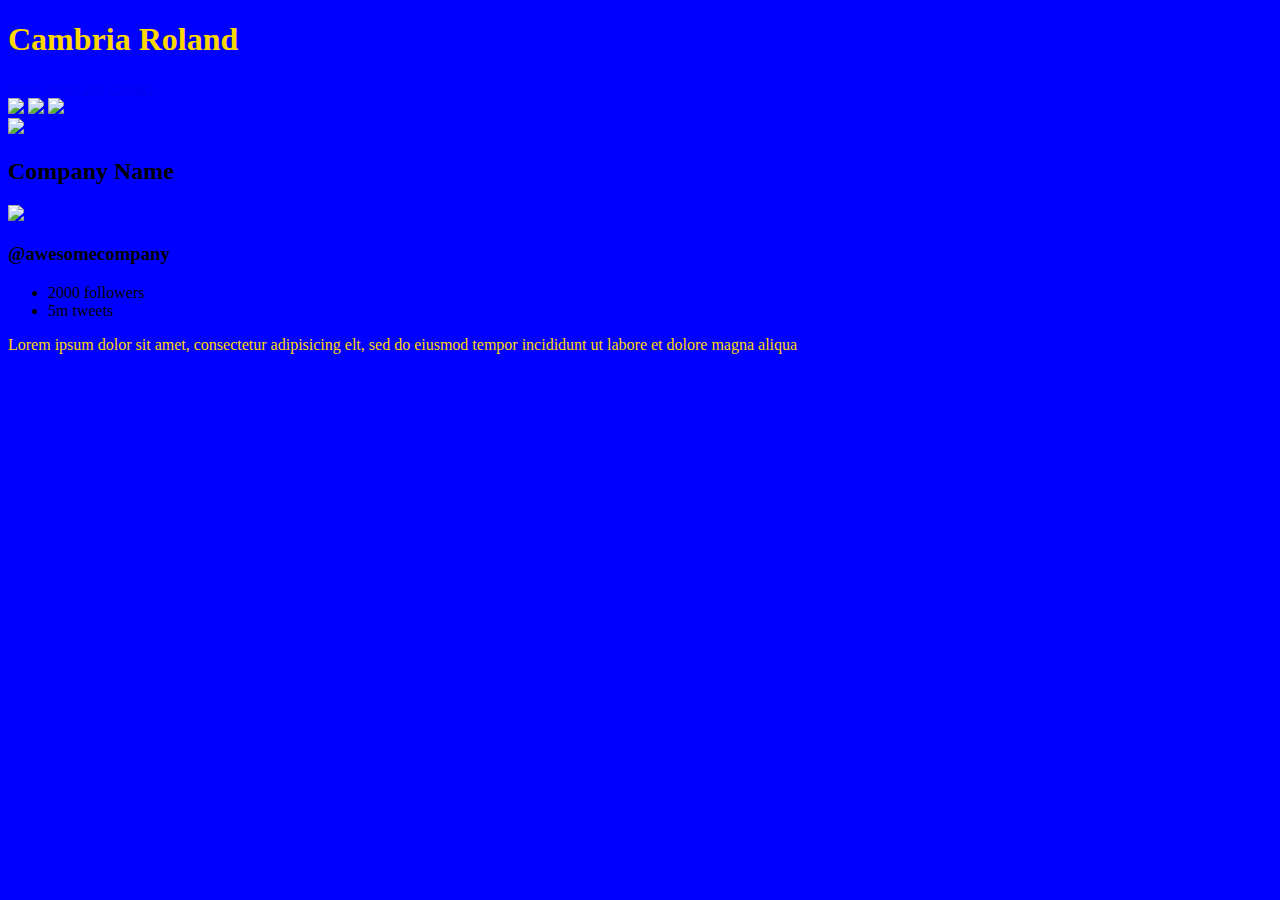
==== unit_3/index.html @ 11ed2a8a "update /image add" ====
<!DOCTYPE html>

<html>
	<head> 
		<link rel="stylesheet" type="text/css" href="css/main.css">
		<title> Cambria</title>
	</head>	
	<body>
		<header>
			<h1>Cambria Roland</h1>
			<nav>
				<a href="#">work</a>
				<a href="#">about me</a>
				<a href="#">contact</a>
			</nav>
		</header>
		<main> 
			<section>
				<a href="#" target="blank"> <img src="images/photo.jpg"></a>
				<a href="#" target="blank"> <img src="images/photo.jpg"></a>
				<a href="#" target="blank"> <img src="images/photo.jpg"></a>
			</section>
			<section> 
				<div> 
					<img src="images/logo.png">
					<h2>Company Name</h2>
					<img src="images/twitter.png">
					<h3>@awesomecompany</h3>
					<ul>
						<li>2000 followers</li>
						<li>5m tweets</li>
					</ul>
				</div> 
			</section>
		</main>
		<p> Lorem ipsum dolor sit amet, consectetur adipisicing elt, sed do eiusmod tempor incididunt ut labore et dolore magna aliqua</p>
	</body>
</html>
---- unit_3/css/main.css ----
body{
	background-color: blue;

}
h1, p {
	color:gold;
}
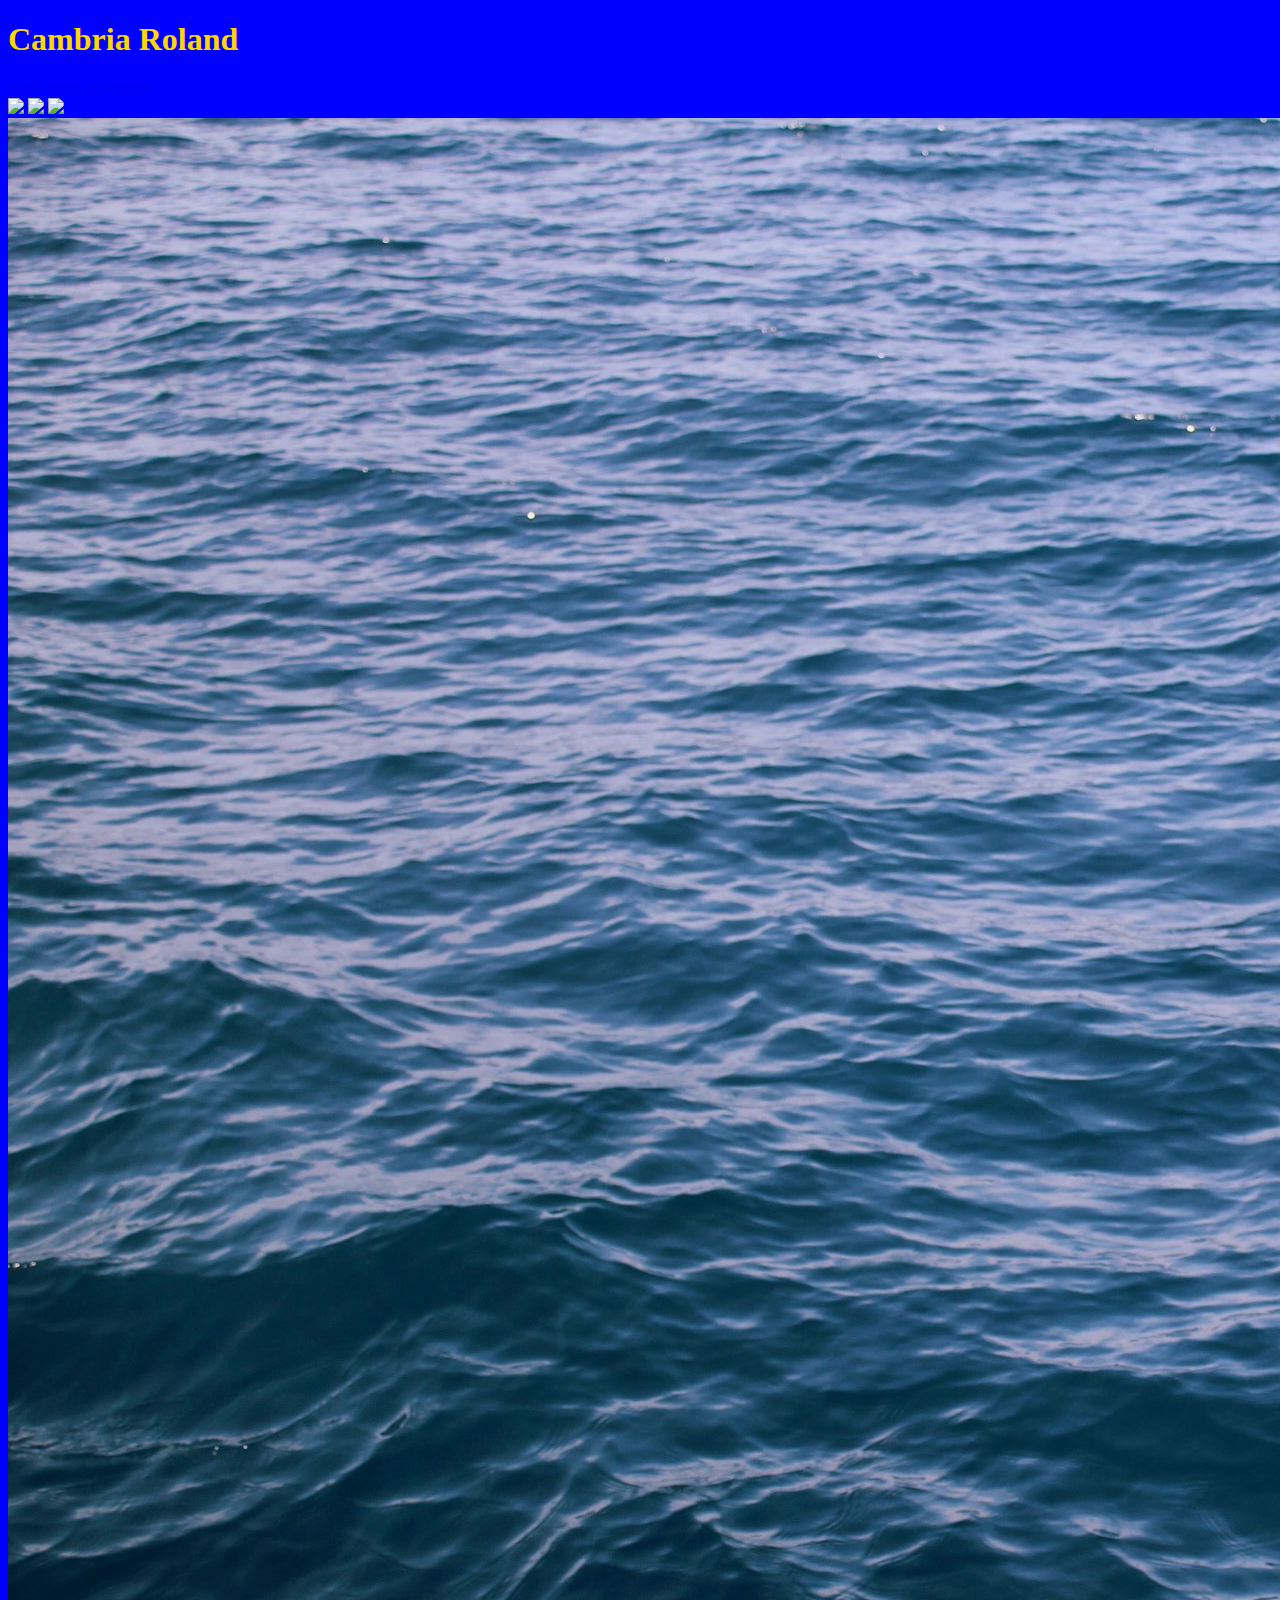
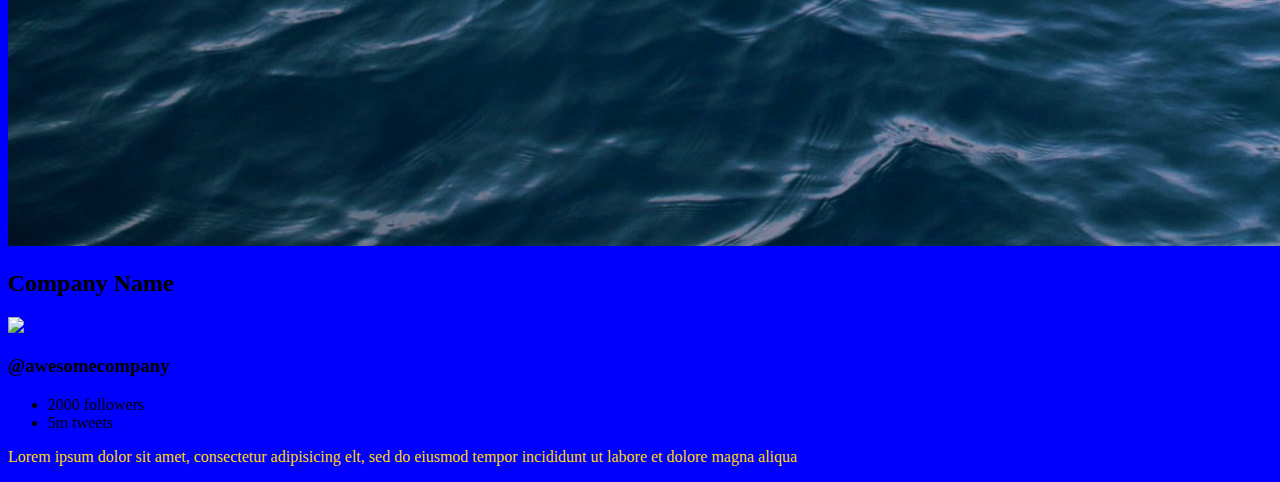
==== commit 5f4caaac: "image update" ====
--- a/unit_3/index.html
+++ b/unit_3/index.html
@@ -22,7 +22,7 @@
 			</section>
 			<section> 
 				<div> 
-					<img src="images/logo.png">
+					<img src="images/sea-water-ocean-waves.jpg">
 					<h2>Company Name</h2>
 					<img src="images/twitter.png">
 					<h3>@awesomecompany</h3>
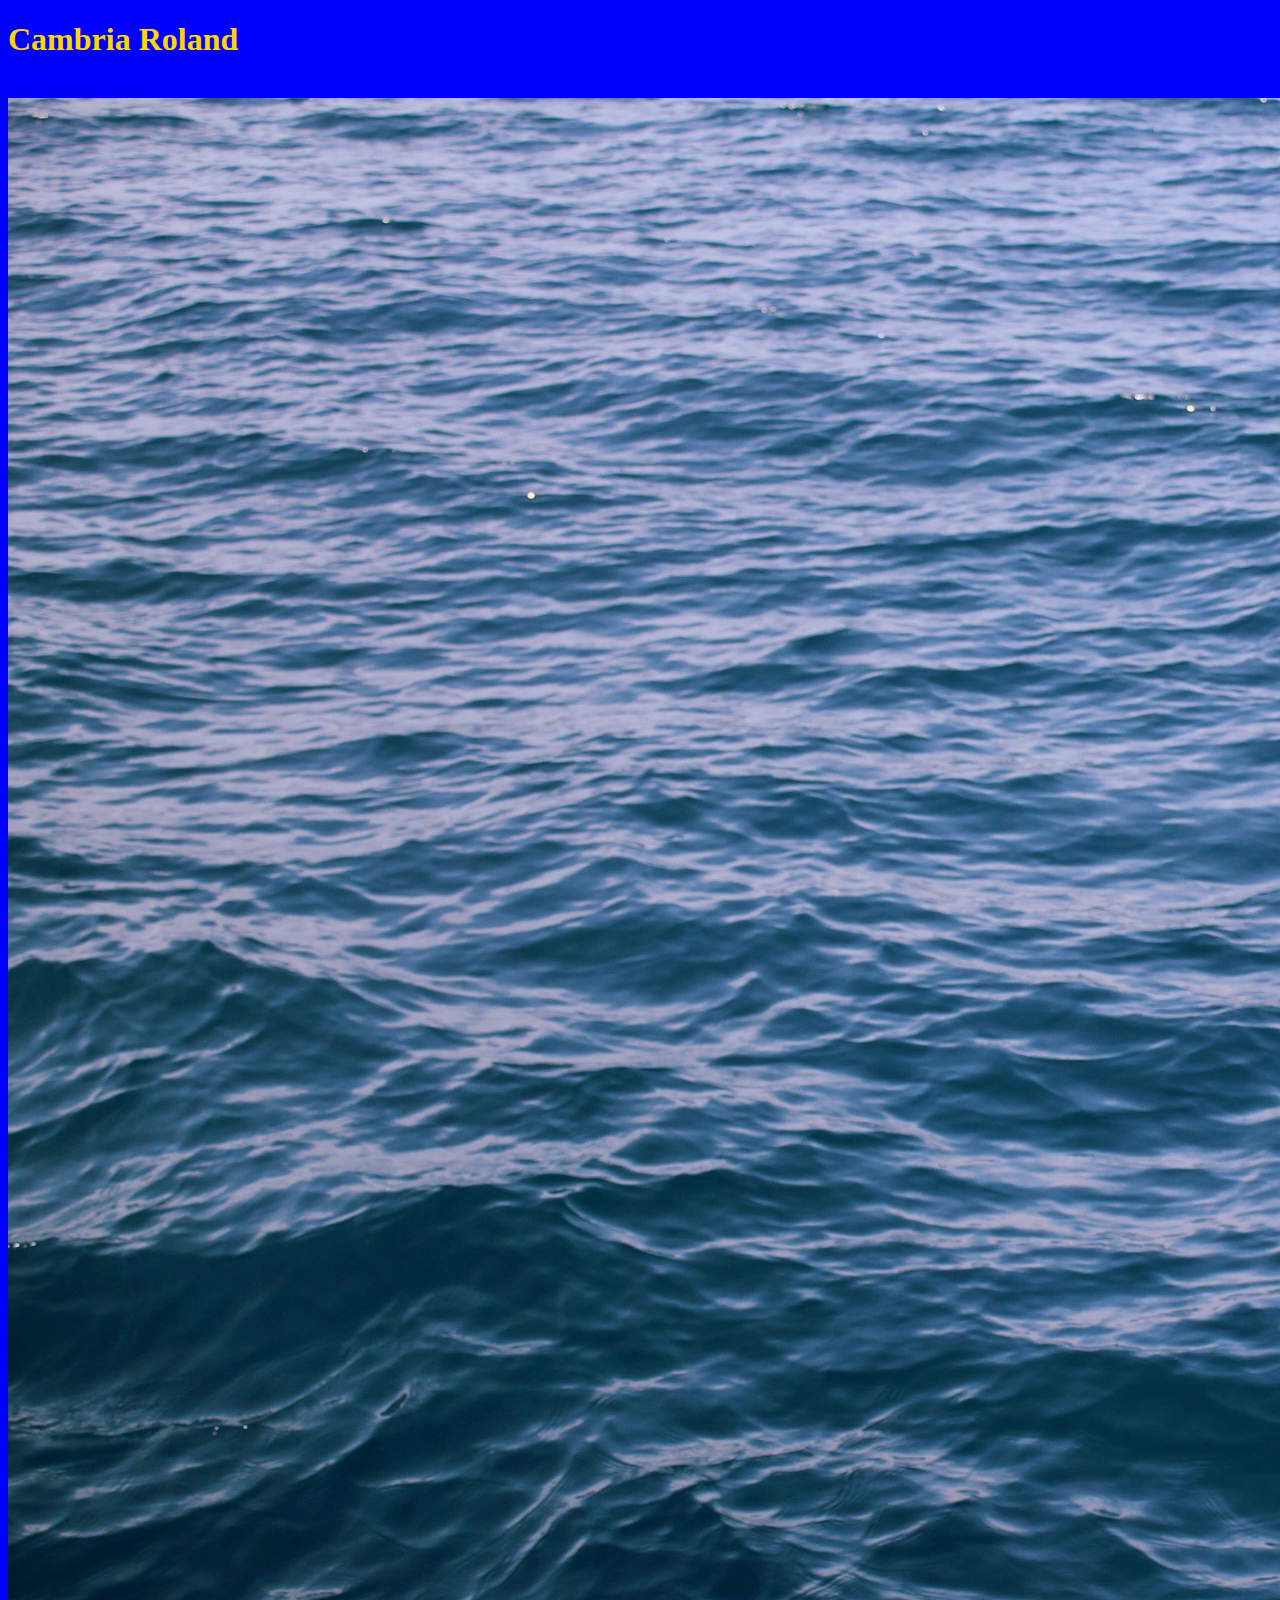
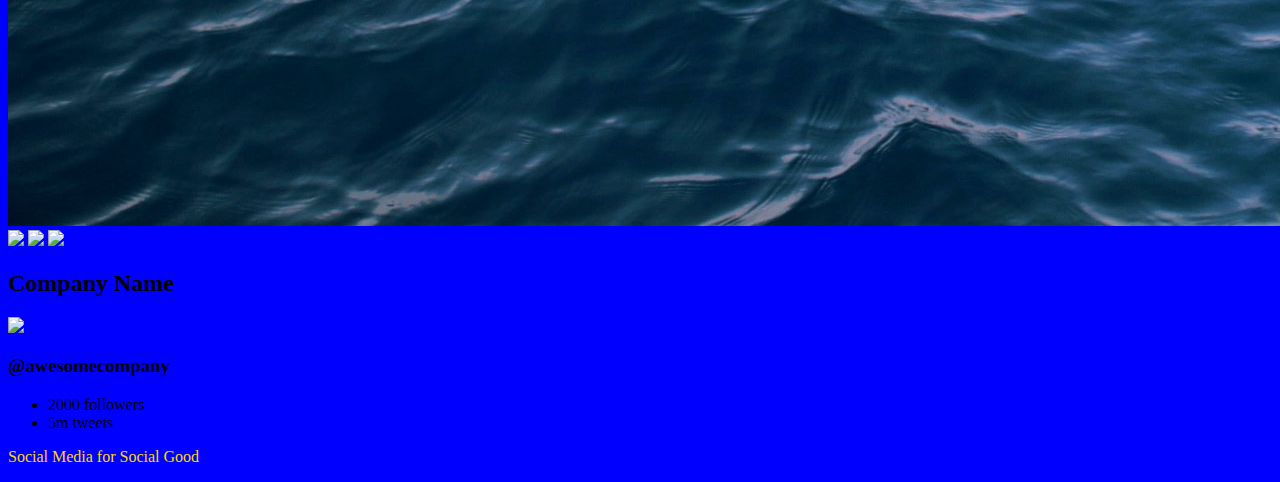
==== commit de5cf2c4: "change place of photo" ====
--- a/unit_3/index.html
+++ b/unit_3/index.html
@@ -3,7 +3,7 @@
 <html>
 	<head> 
 		<link rel="stylesheet" type="text/css" href="css/main.css">
-		<title> Cambria</title>
+		<title> Cambria Roland</title>
 	</head>	
 	<body>
 		<header>
@@ -15,6 +15,7 @@
 			</nav>
 		</header>
 		<main> 
+			<img src="images/sea-water-ocean-waves.jpg">
 			<section>
 				<a href="#" target="blank"> <img src="images/photo.jpg"></a>
 				<a href="#" target="blank"> <img src="images/photo.jpg"></a>
@@ -22,7 +23,7 @@
 			</section>
 			<section> 
 				<div> 
-					<img src="images/sea-water-ocean-waves.jpg">
+					
 					<h2>Company Name</h2>
 					<img src="images/twitter.png">
 					<h3>@awesomecompany</h3>
@@ -33,6 +34,6 @@
 				</div> 
 			</section>
 		</main>
-		<p> Lorem ipsum dolor sit amet, consectetur adipisicing elt, sed do eiusmod tempor incididunt ut labore et dolore magna aliqua</p>
+		<p> Social Media for Social Good </p>
 	</body>
 </html>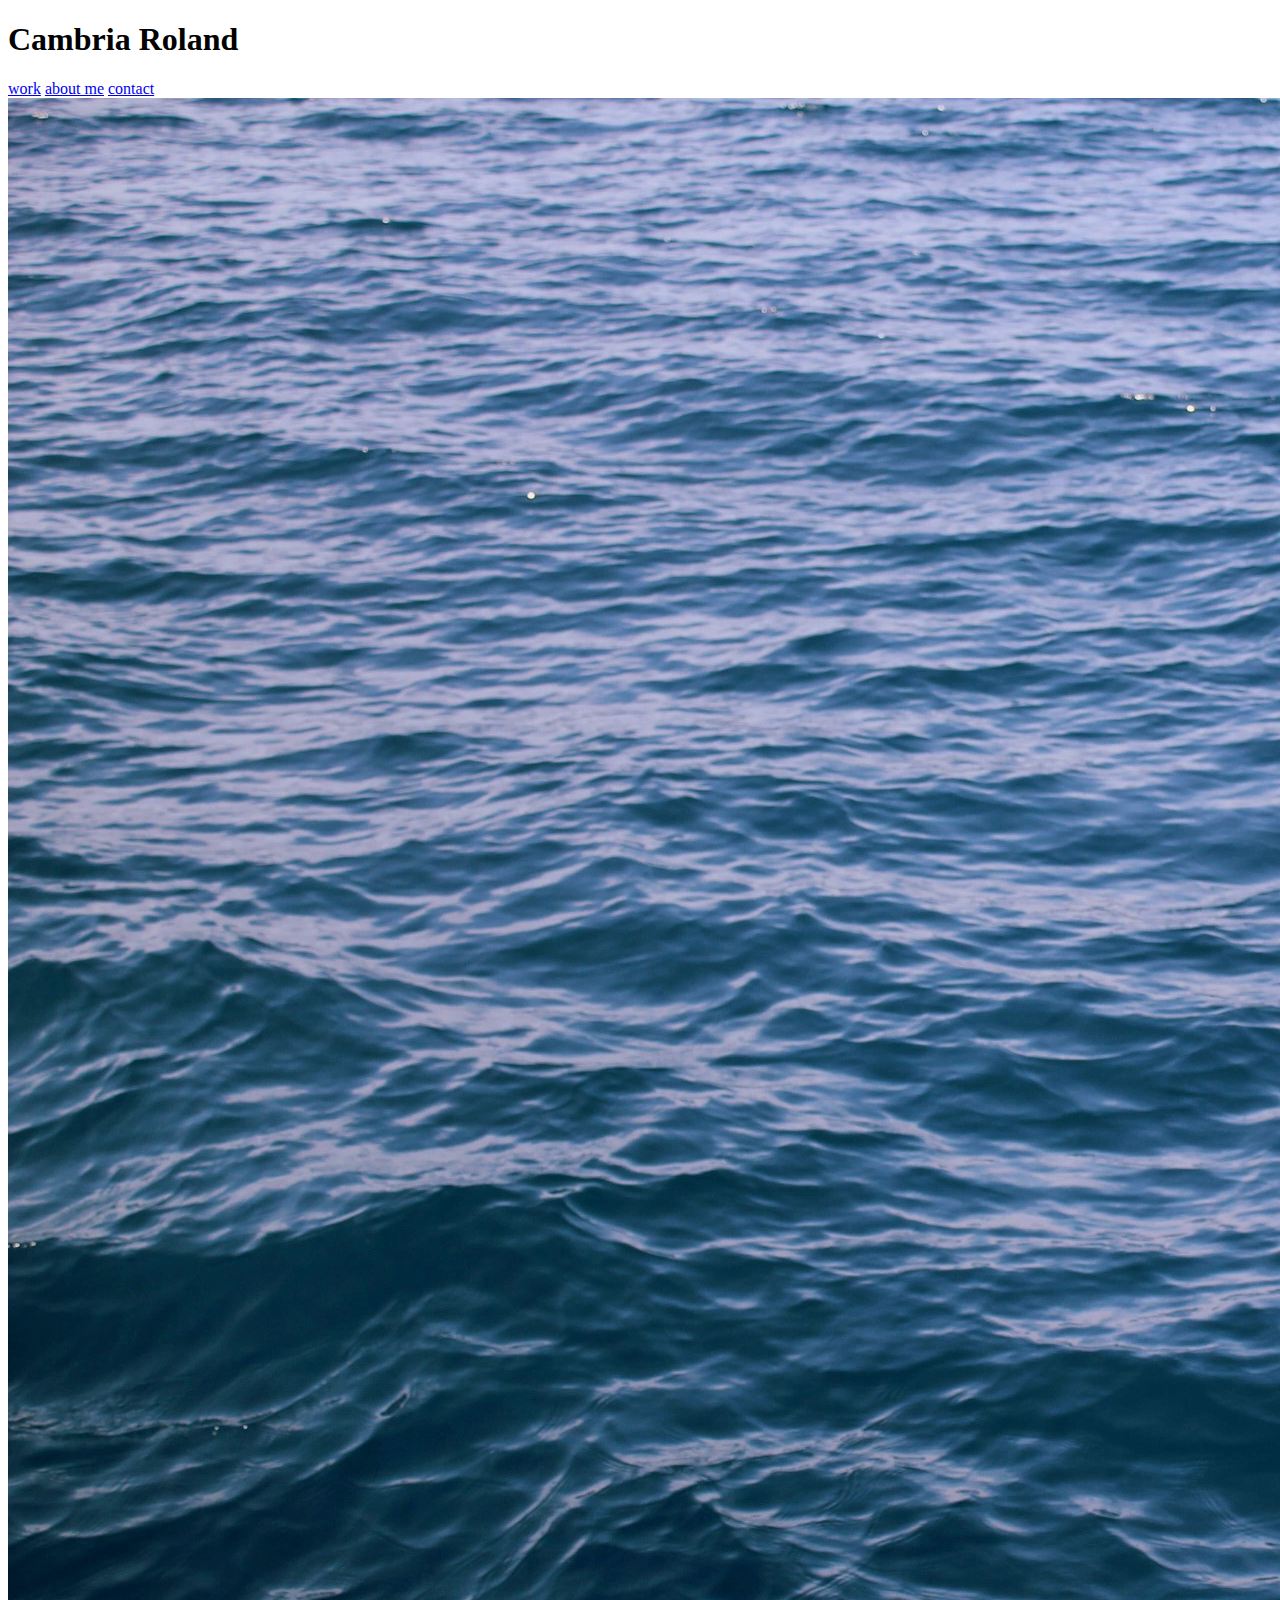
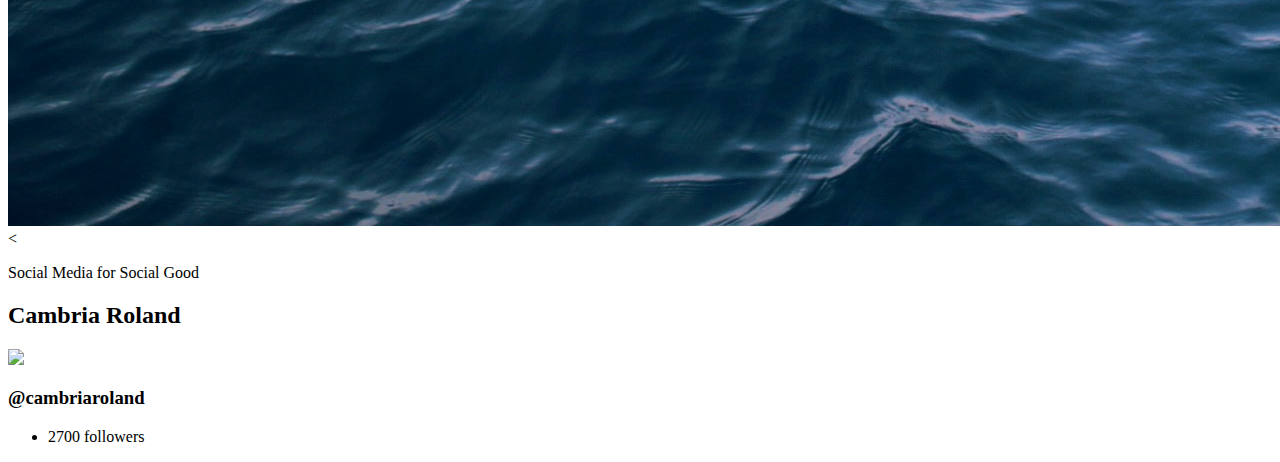
==== commit 3763c9aa: "moved slogan" ====
--- a/unit_3/index.html
+++ b/unit_3/index.html
@@ -16,24 +16,21 @@
 		</header>
 		<main> 
 			<img src="images/sea-water-ocean-waves.jpg">
-			<section>
-				<a href="#" target="blank"> <img src="images/photo.jpg"></a>
-				<a href="#" target="blank"> <img src="images/photo.jpg"></a>
-				<a href="#" target="blank"> <img src="images/photo.jpg"></a>
+			<<p> Social Media for Social Good </p>
 			</section>
 			<section> 
 				<div> 
 					
-					<h2>Company Name</h2>
+					<h2>Cambria Roland</h2>
 					<img src="images/twitter.png">
-					<h3>@awesomecompany</h3>
+					<h3>@cambriaroland</h3>
 					<ul>
-						<li>2000 followers</li>
-						<li>5m tweets</li>
+						<li>2700 followers</li>
+						
 					</ul>
 				</div> 
 			</section>
 		</main>
-		<p> Social Media for Social Good </p>
+		
 	</body>
 </html>--- a/unit_3/css/main.css
+++ b/unit_3/css/main.css
@@ -1,7 +1,7 @@
 body{
-	background-color: blue;
+	background-color: white;
 
 }
 h1, p {
-	color:gold;
+	color: black;
 }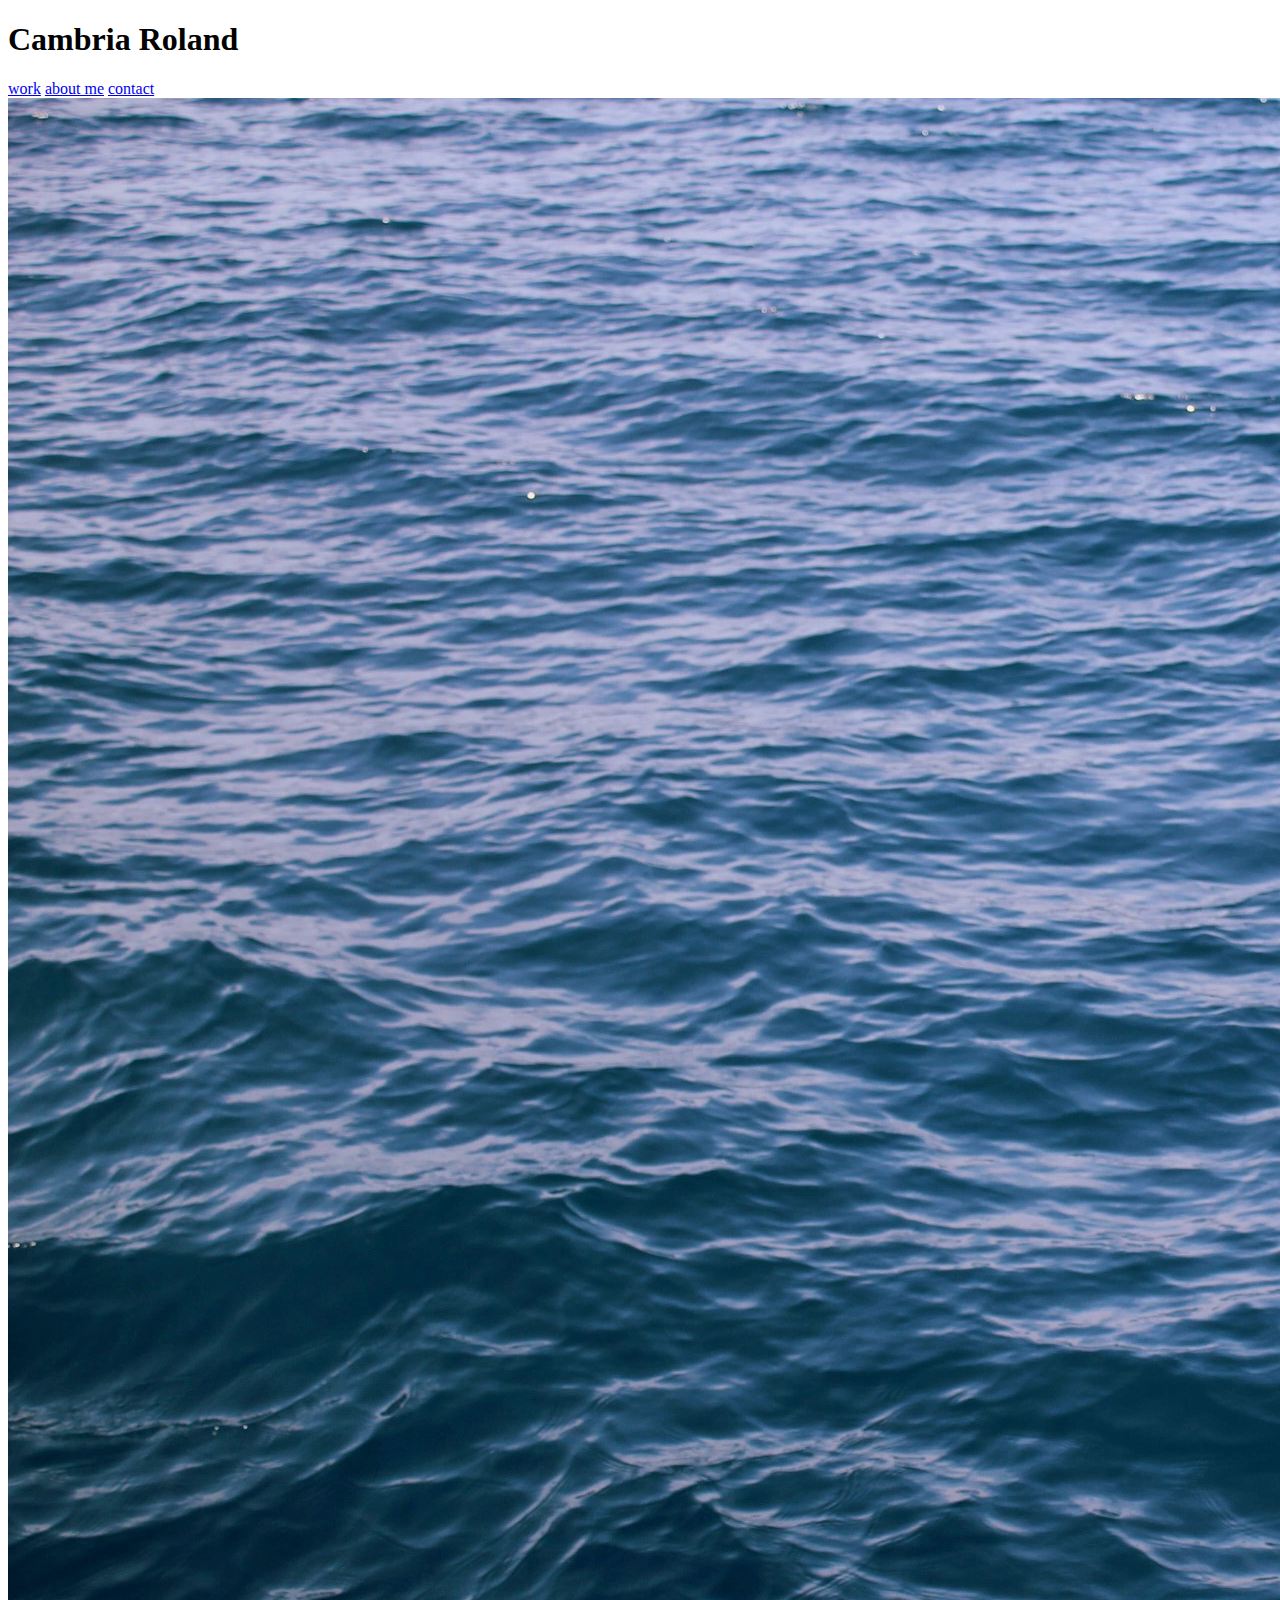
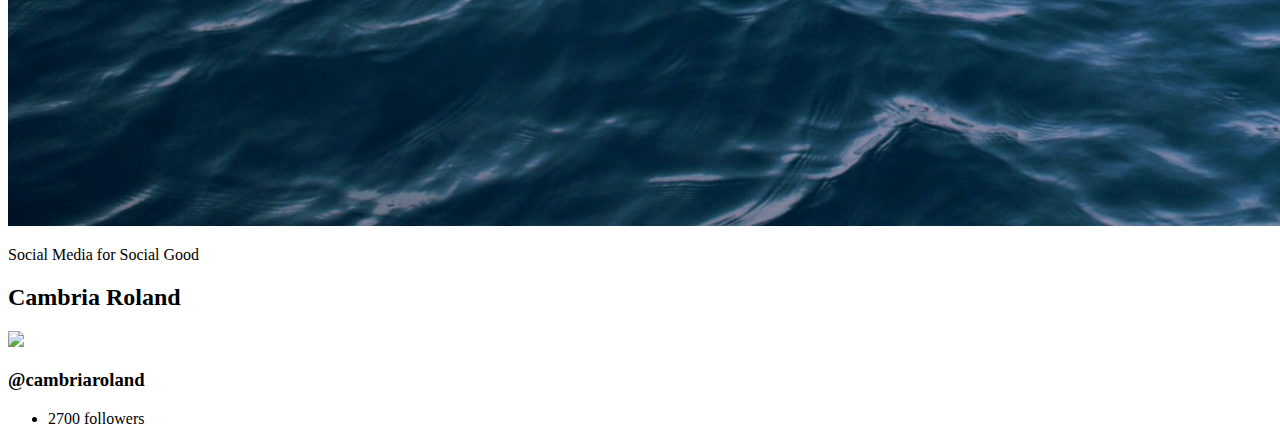
==== commit e7ca812a: "image to background" ====
--- a/unit_3/index.html
+++ b/unit_3/index.html
@@ -16,7 +16,7 @@
 		</header>
 		<main> 
 			<img src="images/sea-water-ocean-waves.jpg">
-			<<p> Social Media for Social Good </p>
+			<p> Social Media for Social Good </p>
 			</section>
 			<section> 
 				<div> 
--- a/unit_3/css/main.css
+++ b/unit_3/css/main.css
@@ -1,5 +1,6 @@
 body{
 	background-color: white;
+	background-image: <img src="images/sea-water-ocean-waves.jpg">
 
 }
 h1, p {
